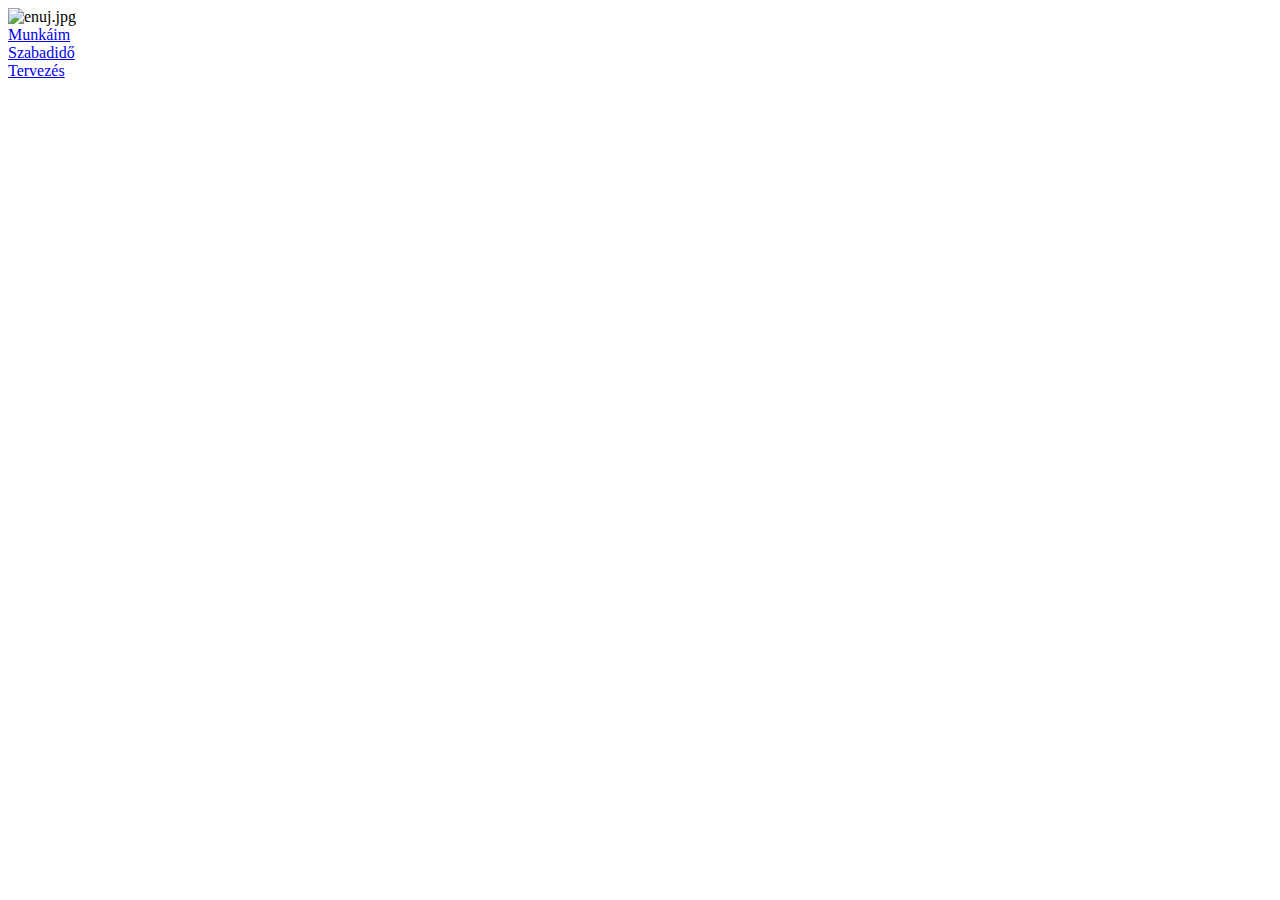
==== index.html @ 7af10c9b "Add files via upload" ====
<!DOCTYPE html>
<html lang="hu">


  <head>
  <style>
   	
	#menu{
	background-color:white;width:150px}
	
	body{
	  background-image:
	  url('eso.jpg');
	  background-position: center center;
	  background-attachment: fixed;
	  background-size: 100% 100%;
	  background-repeat:no-repeat;
	  
	  
	  
	  }



   	




   </style>
   <meta name="viewport" content="width-divice-width,initial-scale-1.0">

    <link rel="stylesheet" type="text/css" href="css/design.css">
    <title>
    	Bobkó Gyula
    </title>
   
   


<body>  



<img src="enuj.jpg" alt="enuj.jpg" width="170" height="250"> 
<div class="content" id="menu" align="left">
  	
	<a href="file:///C:/Users/Acer/Videos/restauralas.html">Munkáim</a><br />
	<a href="file:///C:/Users/Acer/Videos/gyulaesazene.html">Szabadidő</a><br />
	<a href="file:///C:/Users/Acer/Videos/Tervezes.html">Tervezés</a>
	
  </div>


  <div id="valami" align="center">
    <font size="6"color=white>

      Bobkó Gyula Sajóhídvégről<br /><br />
      Miskolcon születtem 2002. 01. 25-én. Óvodába és általános iskola alsó tagozatába Sajóhídvégen jártam. Felső tagozatot és a gimnáziumot Miskolcon végeztem. Gimnáziumban már kiderült , hogy nem élvezem azt , ha szövegeket kell szóról szóra megtanulni, igy döntöttem el, hogy inkább valamilyen reálos területen próbálok szerencsét. Sokáig nem tisztázódott bennem, hogy hova akarok tovább tanulni olyan 17 évesen döntöttem el, hogy a gépészmérnöki karra fogok jelentkezni. Így is lett 2020-ban leérettségiztem, matekból emelteztem. Ezután felvételt nyertem a BME-re és felköltöztem Budapestre. Sajnos az egyetemi életnek a közösségi részét jelen körülmények közt még nem tudtam megtapasztalni, de nagyon várom már, hogy erre is sor kerüljön. 

    </font>
	
  

  




  </div>	

</body>
</html>
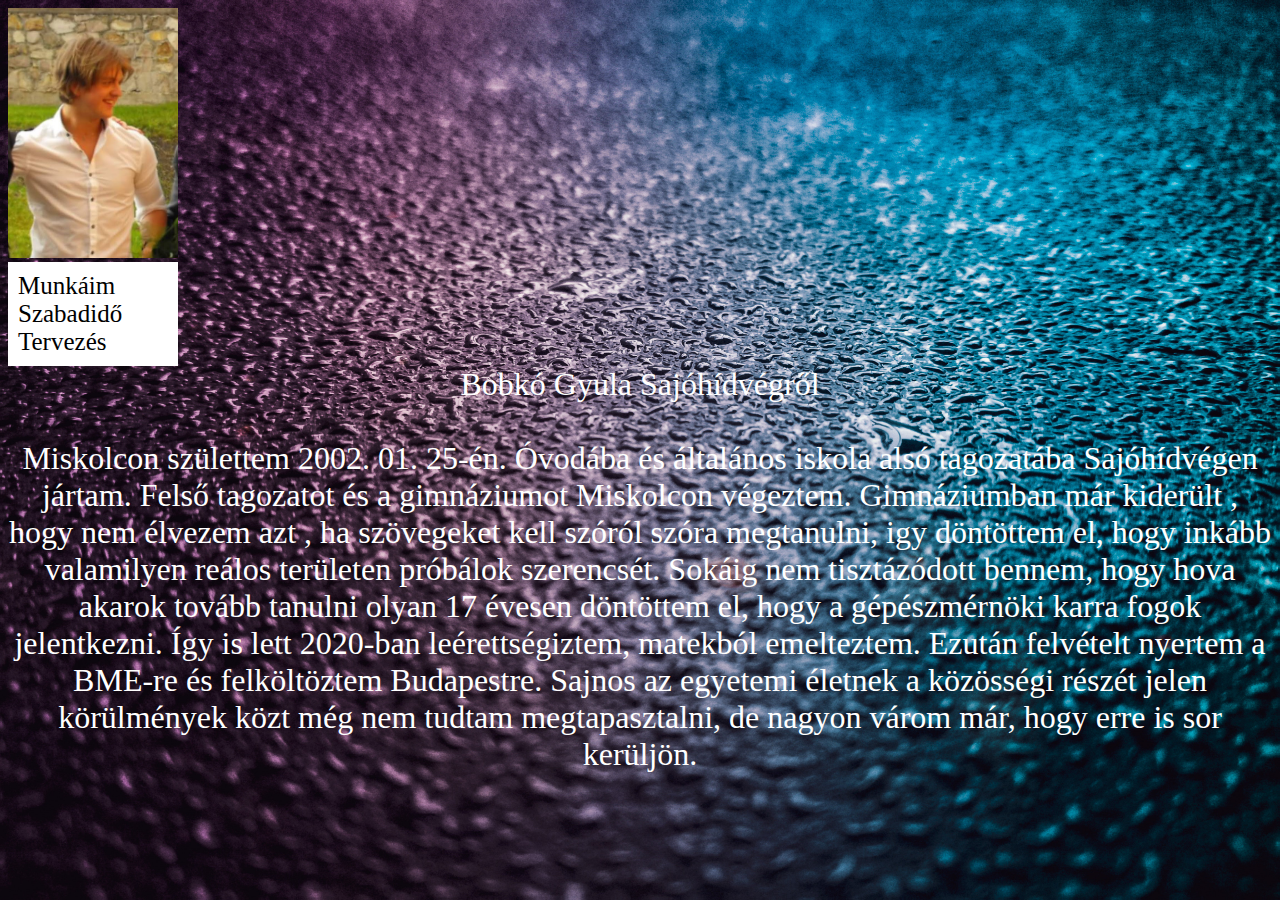
==== commit 727ce036: "Update index.html" ====
--- a/index.html
+++ b/index.html
@@ -45,7 +45,7 @@
 <img src="enuj.jpg" alt="enuj.jpg" width="170" height="250"> 
 <div class="content" id="menu" align="left">
   	
-	<a href="file:///C:/Users/Acer/Videos/restauralas.html">Munkáim</a><br />
+	<a href="restauralas.html">Munkáim</a><br />
 	<a href="file:///C:/Users/Acer/Videos/gyulaesazene.html">Szabadidő</a><br />
 	<a href="file:///C:/Users/Acer/Videos/Tervezes.html">Tervezés</a>
 	
@@ -70,4 +70,4 @@
   </div>	
 
 </body>
-</html>  +</html>  
--- a/css/design.css
+++ b/css/design.css
@@ -0,0 +1,20 @@
+body{
+
+
+
+
+
+}
+.content{
+	padding:10px;
+	font-size:25px;
+
+	
+}
+div a{
+		text-decoration:none;
+	color:black;
+	
+	
+}
+
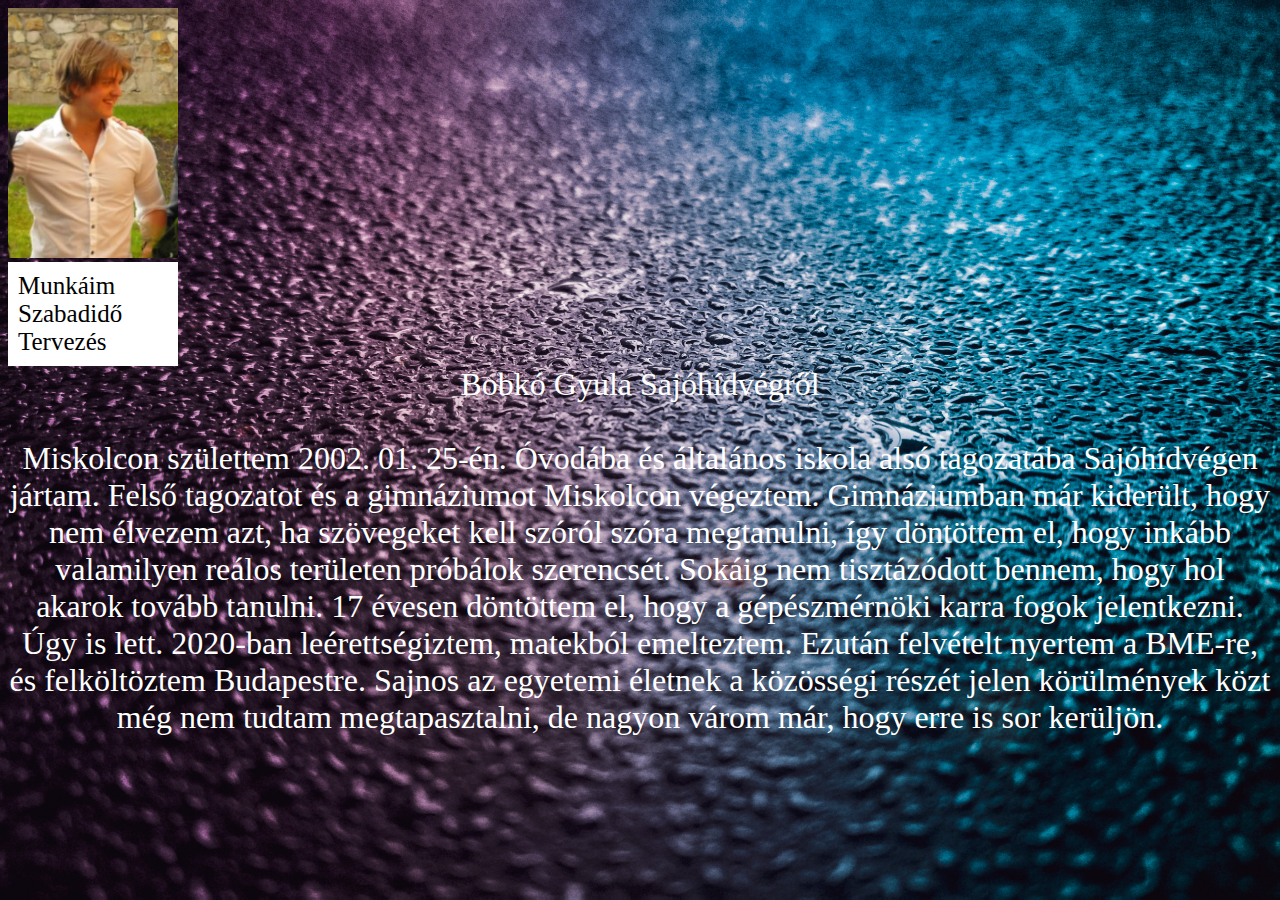
==== commit 99dc82d8: "Update index.html" ====
--- a/index.html
+++ b/index.html
@@ -46,8 +46,8 @@
 <div class="content" id="menu" align="left">
   	
 	<a href="restauralas.html">Munkáim</a><br />
-	<a href="file:///C:/Users/Acer/Videos/gyulaesazene.html">Szabadidő</a><br />
-	<a href="file:///C:/Users/Acer/Videos/Tervezes.html">Tervezés</a>
+	<a href="gyulaesazene.html">Szabadidő</a><br />
+	<a href="Tervezes.html">Tervezés</a>
 	
   </div>
 
@@ -56,7 +56,7 @@
     <font size="6"color=white>
 
       Bobkó Gyula Sajóhídvégről<br /><br />
-      Miskolcon születtem 2002. 01. 25-én. Óvodába és általános iskola alsó tagozatába Sajóhídvégen jártam. Felső tagozatot és a gimnáziumot Miskolcon végeztem. Gimnáziumban már kiderült , hogy nem élvezem azt , ha szövegeket kell szóról szóra megtanulni, igy döntöttem el, hogy inkább valamilyen reálos területen próbálok szerencsét. Sokáig nem tisztázódott bennem, hogy hova akarok tovább tanulni olyan 17 évesen döntöttem el, hogy a gépészmérnöki karra fogok jelentkezni. Így is lett 2020-ban leérettségiztem, matekból emelteztem. Ezután felvételt nyertem a BME-re és felköltöztem Budapestre. Sajnos az egyetemi életnek a közösségi részét jelen körülmények közt még nem tudtam megtapasztalni, de nagyon várom már, hogy erre is sor kerüljön. 
+      Miskolcon születtem 2002. 01. 25-én. Óvodába és általános iskola alsó tagozatába Sajóhídvégen jártam. Felső tagozatot és a gimnáziumot Miskolcon végeztem. Gimnáziumban már kiderült, hogy nem élvezem azt, ha szövegeket kell szóról szóra megtanulni, így döntöttem el, hogy inkább valamilyen reálos területen próbálok szerencsét. Sokáig nem tisztázódott bennem, hogy hol akarok tovább tanulni. 17 évesen döntöttem el, hogy a gépészmérnöki karra fogok jelentkezni. Úgy is lett. 2020-ban leérettségiztem, matekból emelteztem. Ezután felvételt nyertem a BME-re, és felköltöztem Budapestre. Sajnos az egyetemi életnek a közösségi részét jelen körülmények közt még nem tudtam megtapasztalni, de nagyon várom már, hogy erre is sor kerüljön. 
 
     </font>
 	
